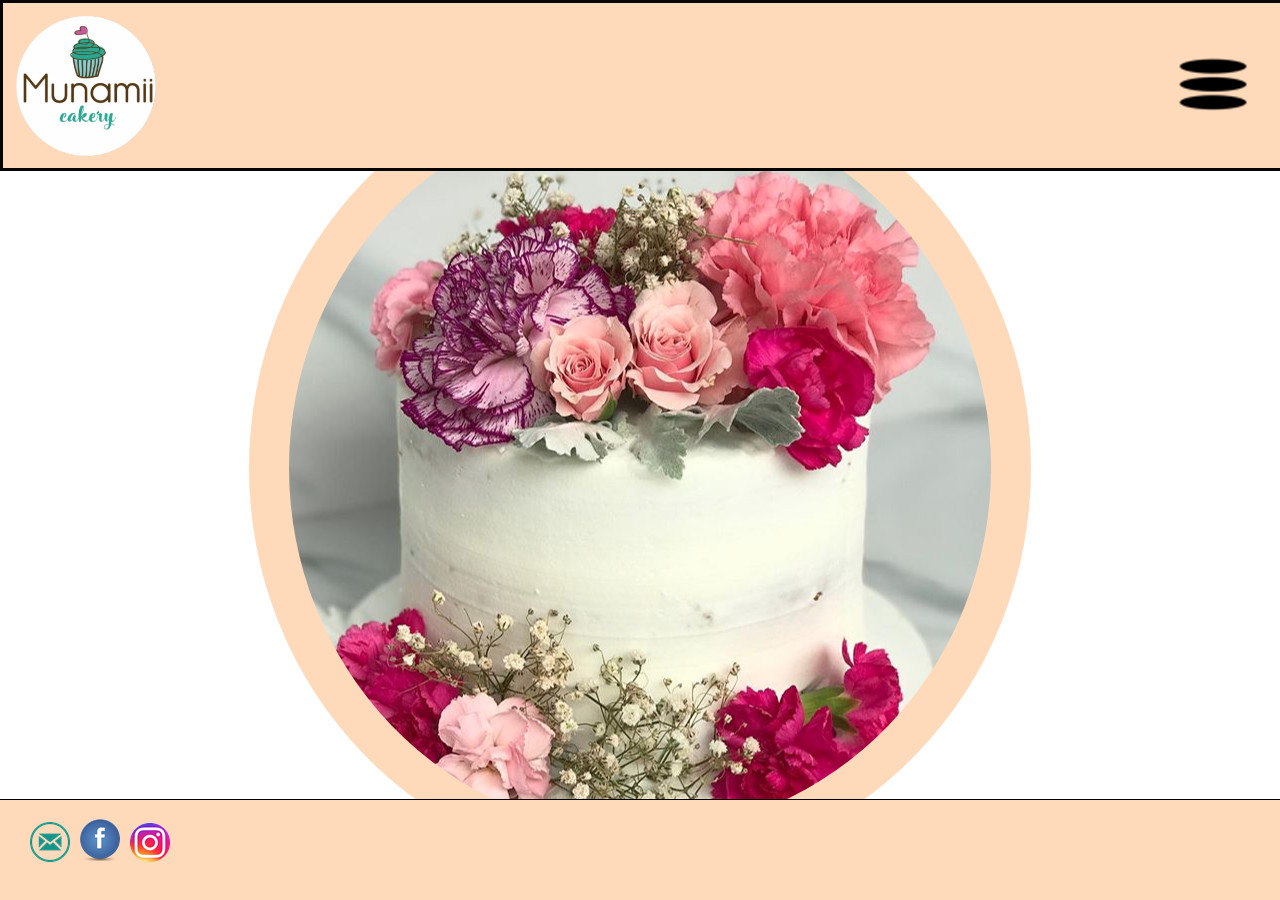
==== index.html @ ab939980 "Uppdateras igen" ====
<!DOCTYPE html>
<html lang="en">
<head>
    <title>Munamii cakery</title>
    <link rel="stylesheet" href="index.css">
</head>
<body onload="onLoadPage()">
    <div class="menuBar" id="menuBarId">
    </div>
    
    <div class="header" id="headerId">
<!--         <div>
            <img class="logo" src="./img/munamii.gif " alt="Munamii Webshop">
                <div class="imageBox" id="imageBoxId">
                    <img class="menu" id="menuInactiveID" src="./img/menu2.png" alt="Menu">
                    <img class="menuMouseOver" id="menuActiveID" src="./img/menu.png" alt="Menu"onmousedown="showMenu()">
                    <div id="myDropdown" class="dropdown-content">
                        <a href="./index.html" target="_self">Home</a>
                        <a href="./products.html" target="_self">Products</a>
                        <a href="./contacts.html" target="_self">Contact</a>
                        <a href="./about.html" target="_self">About us</a>
                    </div>

                </div>
        </div> -->
        <div class="headerText" class="headerTextId">
            Welcome to Munamii cakery
   
        </div>
    </div>
    <div class="main" id="mainId">
        <div class="fixedContainer">
            <img class = "img-Gabriella" src="./img/Torta Gabriela.png" alt="Catcake">
 
        </div>
        <div class = "imgbox-Gabriella">
        </div>
    </div>
    <div class="footer">
        <img class = "img-Mail" src="./img/mail.png" alt="mail">
        <img class="img-Facebook" src="./img/facebook.png" alt="">
        <img class="img-Instagram" src="./img/instagram.png" alt="">

    </div>
        <script src="index.js"></script>    
    </body>
</html>
---- index.css ----
body {
    font-family: 'Segoe UI', Tahoma, Geneva, Verdana, sans-serif;
    font-size: 16px;
    margin: 0; /* Remove default margin */
    padding: 0; /* Remove default padding */
    display: flex;
    flex-direction: column; 
    }

    img.logo{
        max-width: 140px;
        height: auto;
        width: auto;
        border-radius: 50%;
        margin-top: 1%;
        margin-left: 1%
        }
    
        img.menu {
            right: 20px;
            top: 20px;
            position: absolute; 
        }

        img.menuMouseOver {
             right: 20px;
            top: 20px;
            position: absolute; 
        }
    /* not working */
        .img{
            max-width: 20px
        }
    .imageBox {
            right: 10px;
            top: 32px;
            position: absolute;
            float: left;
        }
    
    .imageBox .menuMouseOver{
            position: absolute; 
            right: 20px;
            top: 20px;
            display: none;
        }
    
    .imageBox:hover .menuMouseOver {
            display: block;
        }
    
    /* Dropdown menu */
    .dropdown {
        position:relative;
    }
    
    .dropdown-content {
        display: none;
        position: absolute;
        background-color: #f1f1f1;
        min-width: 120px;
        overflow: auto;
        right: 0px;
        top: 100px;
        box-shadow: 0px 8px 16px 0px rgba(0,0,0,0.2);
        z-index: 1;
    }
    
    .dropdown-content a {
        font-family: Arial, Helvetica, sans-serif;
        font-size: medium;
        color: black;
        padding: 12px 16px;
        text-decoration: none;
        display: block;
    }
    
    .dropdown a:hover {background-color: #ddd;}
    
    .show {display: block;}
/* 
    .menuBar{
        background-color: goldenrod;
    }

    .menuText{
        font-size: 25px;
        font-family: Arial, Helvetica, sans-serif;
    }

    a:link{
    color:black;
    }

    a:visited{
    color:black;
    } */

    header {
        position: relative;
        width: 100%;
        background-color:gray;
        text-align: center; /* Center items vertically */
        overflow: hidden; /* Clear the floats inside the header */
    }

    .header{
        background-color: #ffdaba;
        /* background-color: #FFB777; */
        /* background-color: #3aa58e; */
        height: 165px;
        width: 100%;
        border: 3px solid #050505;
        z-index: 10;
        position: fixed;
        opacity: 100%;
    }

    /*    overflow: hidden; Clear the floats inside the header*/

    .headerText{
        left: 80px;
        top: 65px;
        padding: 5px 7% 0% 7%;
        font-family:Verdana, Geneva, Tahoma, sans-serif;
        font-size: 40px;
        font-weight: bold;
        position:fixed;
    }

    .footer{
        background-color: #ffdaba;
        /* background-color: #3aa58e; */
        font-family:cursive;
        width: 100%;
        height: 100px;
        position: fixed;
        bottom: 0px;
        border-top: solid black 1px;
        text-align: center;
        opacity: 100%;
        z-index: 2;
        left: 0px;

    }

    .main{
        .img-Gabriella{
            border-radius: 50%;
            background-color:#ffdaba;
            position: fixed;
            padding: 2em;
            left: 50%;
            top: 52%;
            transform: translate(-50%, -50%);
        }
    }
    

    .img-Mail{
        /* border-radius: 50%; */
        position: fixed;
        left: 30px;
        bottom: 38px;
    }
    .img-Facebook{
        position: fixed;
        left: 80px;
        bottom: 38px;
    }
    .img-Instagram{
        position: fixed;
        left: 130px;
        bottom: 38px;
    }
    .imgbox-Gabriella{
        position: absolute;
        display: block;
        align-items: center;
    } 

    .foot {
        width: 100%;
        height: 40px;
        position: fixed;
        bottom: 0px;
        background-color: #8bcac9;
        border-top: solid black 1px;
        text-align: center;
        opacity: 100%;
        z-index: 2;
        left: 0px;
    }

    /* Styles for screens with a minimum width of 601px and a maximum width of 1024px (e.g., tablets) */
    @media screen and (min-width: 601px) and (max-width: 1024px) {
        body {
            font-size: 18px;
        }
        .dropdown-content a{
            font-size: 40px;
       }
        .headerText{
            font-size: 40px;
        }
        h2{
            margin-top: 5px;
            margin-bottom: 5px;
        }

    }
    /* Styles for screens with a minimum width of 1025px (e.g., desktop computers) */
    @media screen and (min-width: 1025px) {
        .dropdown-content a{
            font-size: 20px;
        }
        body {
            font-size: 20px;
        }
    }

    /* Styles for screens with a maximum width of 600px (e.g., mobile devices) */
    @media screen and (max-width: 600px) {
        body {
            font-size: 40px;
        }
        .dropdown-content a{
            font-size: 40px;
       }
        .headerText{
            font-size: 40px;
        }
        h2{
            margin-top: 5px;
            margin-bottom: 5px;
        }
    }
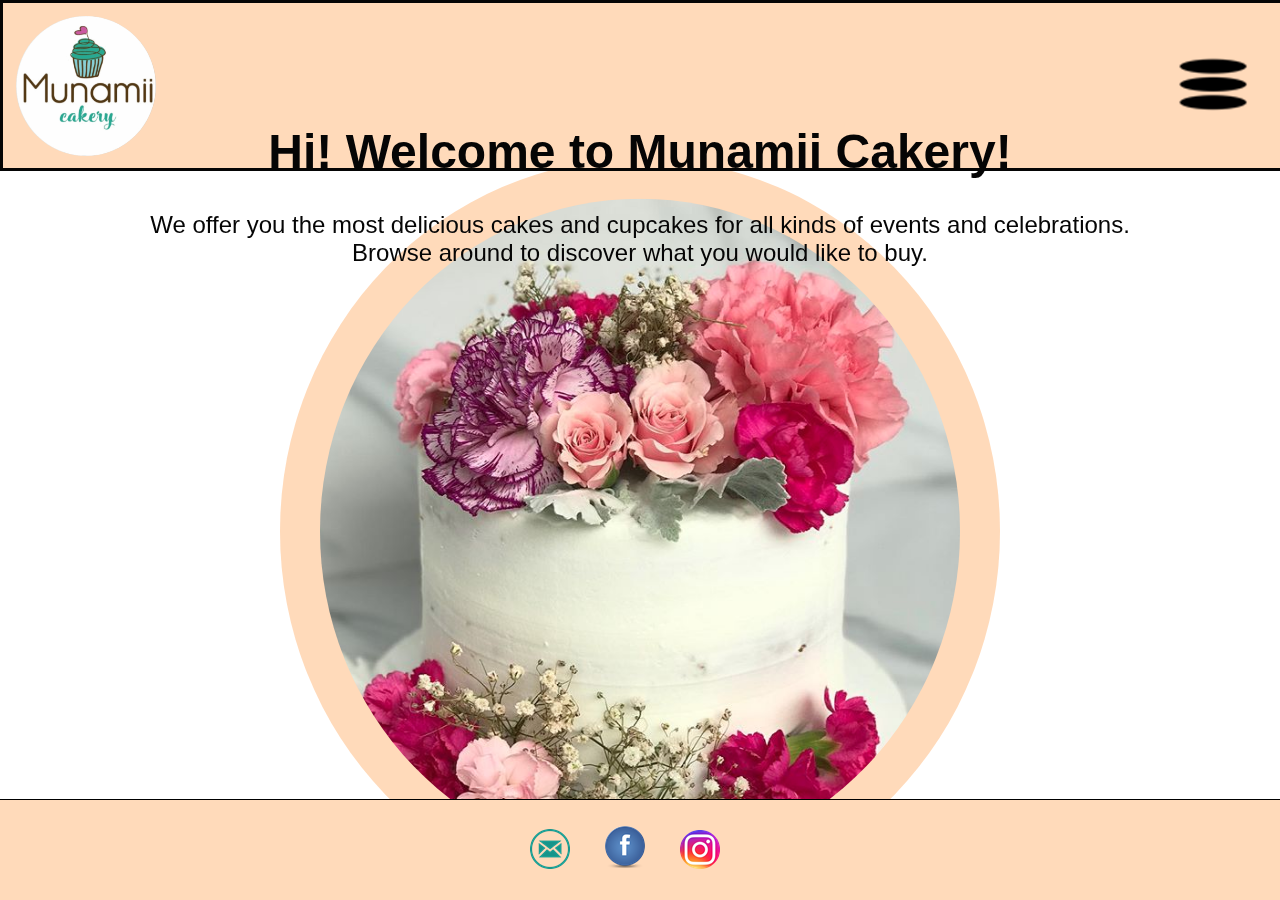
==== commit 442cbbac: "Starting on About and Contacts" ====
--- a/index.html
+++ b/index.html
@@ -9,38 +9,27 @@
     </div>
     
     <div class="header" id="headerId">
-<!--         <div>
-            <img class="logo" src="./img/munamii.gif " alt="Munamii Webshop">
-                <div class="imageBox" id="imageBoxId">
-                    <img class="menu" id="menuInactiveID" src="./img/menu2.png" alt="Menu">
-                    <img class="menuMouseOver" id="menuActiveID" src="./img/menu.png" alt="Menu"onmousedown="showMenu()">
-                    <div id="myDropdown" class="dropdown-content">
-                        <a href="./index.html" target="_self">Home</a>
-                        <a href="./products.html" target="_self">Products</a>
-                        <a href="./contacts.html" target="_self">Contact</a>
-                        <a href="./about.html" target="_self">About us</a>
-                    </div>
-
-                </div>
-        </div> -->
         <div class="headerText" class="headerTextId">
-            Welcome to Munamii cakery
-   
         </div>
     </div>
-    <div class="main" id="mainId">
-        <div class="fixedContainer">
+    <div class = "main" id="mainId">
+        <div class = "mainText">
+            <h1>Hi! Welcome to Munamii Cakery!</h1>
+            We offer you the most delicious cakes and cupcakes
+            for all kinds of events and celebrations. Browse around to discover what you would like
+            to buy.
+        </div>
+
+        <div class = "imgbox-Gabriella">
             <img class = "img-Gabriella" src="./img/Torta Gabriela.png" alt="Catcake">
- 
-        </div>
-        <div class = "imgbox-Gabriella">
         </div>
     </div>
     <div class="footer">
-        <img class = "img-Mail" src="./img/mail.png" alt="mail">
-        <img class="img-Facebook" src="./img/facebook.png" alt="">
-        <img class="img-Instagram" src="./img/instagram.png" alt="">
-
+        <div class="imgbox-SocialMedia">
+            <a href="mailto"><img class = "img-Mail" src="./img/mail.png" alt="mail"></a>
+            <a href="https://www.facebook.com/munamiicupcakes/"><img class = "img-Facebook" src="./img/facebook.png" alt="Facebook"></a>
+            <a href="https://www.instagram.com/munamii.cakery/"><img class = "img-Instagram" src="./img/instagram.png" alt="Instagram"></a>
+        </div>
     </div>
         <script src="index.js"></script>    
     </body>
--- a/index.css
+++ b/index.css
@@ -1,10 +1,13 @@
     body {
-    font-family: 'Segoe UI', Tahoma, Geneva, Verdana, sans-serif;
-    font-size: 16px;
-    margin: 0; /* Remove default margin */
-    padding: 0; /* Remove default padding */
-    display: flex;
-    flex-direction: column; 
+        font-family: 'Segoe UI', Tahoma, Geneva, Verdana, sans-serif;
+        font-size: 16px;
+        margin: 0; /* Remove default margin */
+        padding: 0; /* Remove default padding */
+        display: flex;
+        flex-direction: column; 
+    }
+
+    .h1{
     }
 
     img.logo{
@@ -99,13 +102,14 @@
     header {
         position: relative;
         width: 100%;
-        background-color:gray;
+        /* background-color:gray; */
         text-align: center; /* Center items vertically */
         overflow: hidden; /* Clear the floats inside the header */
     }
 
     .header{
         background-color: #ffdaba;
+        /* background-color: #f7f8e7; */
         /* background-color: #FFB777; */
         /* background-color: #3aa58e; */
         height: 165px;
@@ -145,20 +149,83 @@
     }
 
     .main{
-        .img-Gabriella{
-            border-radius: 50%;
-            background-color:#ffdaba;
-            position: fixed;
-            padding: 2em;
-            left: 50%;
-            top: 52%;
-            transform: translate(-50%, -50%);
-        }
-    }
-    
+    }
+ 
+
+    
+    .mainText{
+        font-family:'Trebuchet MS', 'Lucida Sans Unicode', 'Lucida Grande', 'Lucida Sans', Arial, sans-serif;
+        font-size: larger;
+        text-align: center;
+        color: #050505;
+        position: absolute;
+        top: 20%;
+        left: 50%;
+        width:80%;
+        transform: translate(-50%, -50%);
+        z-index: 10;
+    }
+
+    .mainAboutUsText{
+        font-family:'Trebuchet MS', 'Lucida Sans Unicode', 'Lucida Grande', 'Lucida Sans', Arial, sans-serif;
+        font-size: xx-large;
+        text-align: center;
+        color: #050505;
+        position: absolute;
+        top: 310px;
+        left: 50%;
+        width:80%;
+        transform: translate(-50%, -50%);
+        z-index: 10;
+    }
+
+
+    .mainContacts{
+        font-family:'Trebuchet MS', 'Lucida Sans Unicode', 'Lucida Grande', 'Lucida Sans', Arial, sans-serif;
+        font-size: larger;
+        text-align: center;
+        color: #050505;
+        position: absolute;
+        top: 20%;
+        left: 50%;
+        width:80%;
+        transform: translate(-50%, -50%);
+        z-index: 10;
+    
+    }
+
+    .img-Gabriella{
+        width: 50%;
+        border-radius: 50%;
+        background-color:#ffdaba;
+        position: fixed;
+        padding: 2em;
+        left: 50%;
+        top: 59%;
+        transform: translate(-50%, -50%);
+    }
+
+     
+    .imgbox-SocialMedia{
+        position: absolute;
+        top: 50%;
+        left: 50%;
+        transform: translate(-50%, -50%);
+      }
 
     .img-Mail{
-        /* border-radius: 50%; */
+        margin-right: 30px;
+    }
+    .img-Facebook{
+        margin-right: 30px;
+    }
+    .img-Instagram{
+        margin-right: 30px;
+    }
+
+    .imgbox-Gabriella{
+    } 
+    /* .img-Mail{
         position: fixed;
         left: 30px;
         bottom: 38px;
@@ -177,7 +244,7 @@
         position: absolute;
         display: block;
         align-items: center;
-    } 
+    }  */
 
     .foot {
         width: 100%;
@@ -214,6 +281,7 @@
         .dropdown-content a{
             font-size: 20px;
         }
+        
         body {
             font-size: 20px;
         }
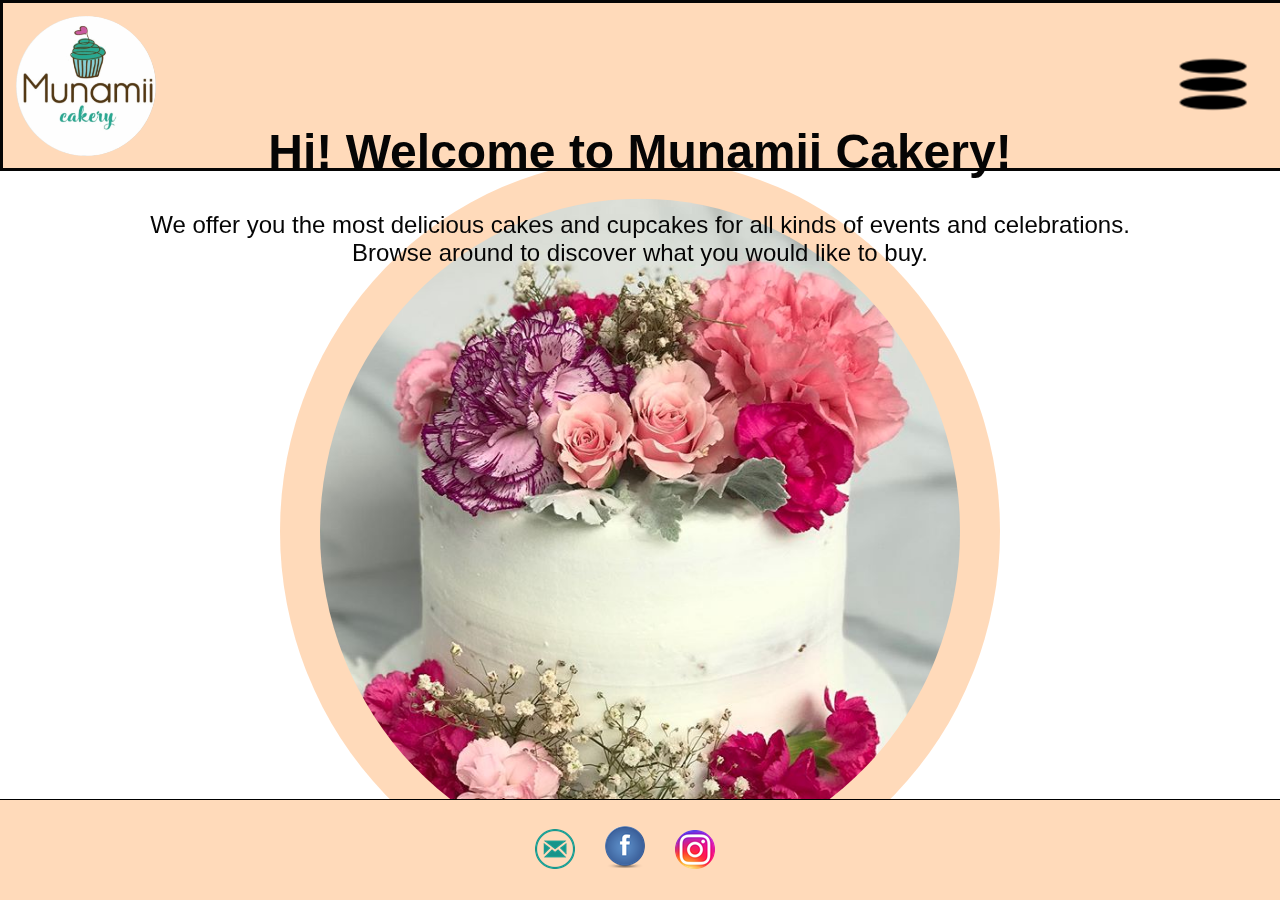
==== commit 6a2e8270: "Fixed footer" ====
--- a/index.html
+++ b/index.html
@@ -24,7 +24,7 @@
             <img class = "img-Gabriella" src="./img/Torta Gabriela.png" alt="Catcake">
         </div>
     </div>
-    <div class="footer">
+    <div class="footer" id = "footerId">
         <div class="imgbox-SocialMedia">
             <a href="mailto"><img class = "img-Mail" src="./img/mail.png" alt="mail"></a>
             <a href="https://www.facebook.com/munamiicupcakes/"><img class = "img-Facebook" src="./img/facebook.png" alt="Facebook"></a>
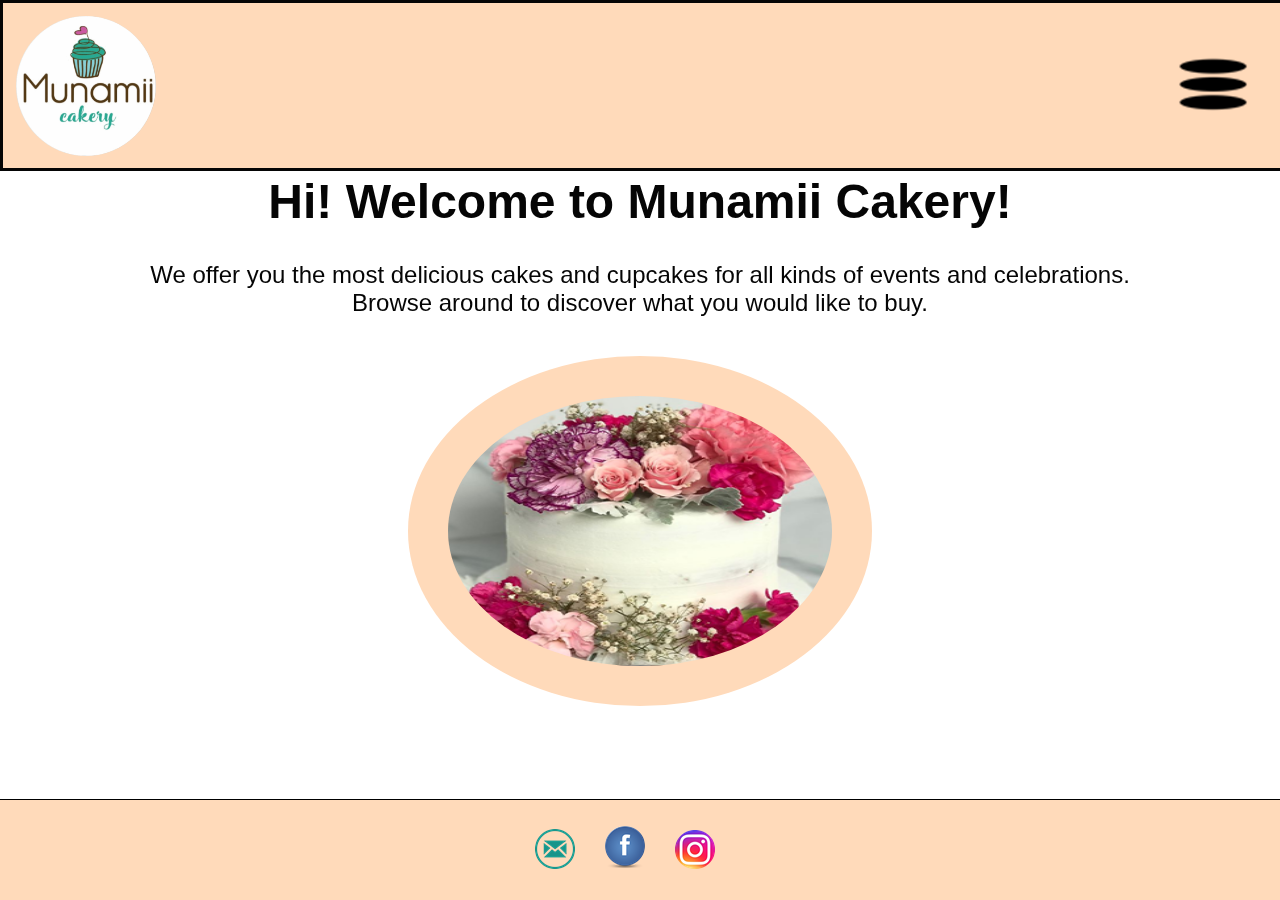
==== commit 9a44630b: "Working with Products, AboutUs" ====
--- a/index.html
+++ b/index.html
@@ -21,15 +21,15 @@
         </div>
 
         <div class = "imgbox-Gabriella">
-            <img class = "img-Gabriella" src="./img/Torta Gabriela.png" alt="Catcake">
+            <img class = "img-Gabriella" src="./img/TortaGabriela.png" title="Torta Gabriela">
         </div>
     </div>
     <div class="footer" id = "footerId">
-        <div class="imgbox-SocialMedia">
-            <a href="mailto"><img class = "img-Mail" src="./img/mail.png" alt="mail"></a>
-            <a href="https://www.facebook.com/munamiicupcakes/"><img class = "img-Facebook" src="./img/facebook.png" alt="Facebook"></a>
-            <a href="https://www.instagram.com/munamii.cakery/"><img class = "img-Instagram" src="./img/instagram.png" alt="Instagram"></a>
-        </div>
+        <!-- <div class="imgbox-SocialMedia">
+            <a href="mailto"><img class = "img-Mail" src="./img/mail.png" title="mail"></a>
+            <a href="https://www.facebook.com/munamiicupcakes/"><img class = "img-Facebook" src="./img/facebook.png" title="Facebook"></a>
+            <a href="https://www.instagram.com/munamii.cakery/"><img class = "img-Instagram" src="./img/instagram.png" title="Instagram"></a>
+        </div> -->
     </div>
         <script src="index.js"></script>    
     </body>
--- a/index.css
+++ b/index.css
@@ -149,6 +149,10 @@
     }
 
     .main{
+        top: 230px;
+        left: 0px;
+        right: 0px;
+        bottom: 130px;
     }
  
 
@@ -159,7 +163,7 @@
         text-align: center;
         color: #050505;
         position: absolute;
-        top: 20%;
+        top: 230px;
         left: 50%;
         width:80%;
         transform: translate(-50%, -50%);
@@ -182,11 +186,25 @@
 
     .mainContacts{
         font-family:'Trebuchet MS', 'Lucida Sans Unicode', 'Lucida Grande', 'Lucida Sans', Arial, sans-serif;
+        font-size: xx-large;
+        text-align: center;
+        color: #050505;
+        position: absolute;
+        top: 350px;
+        left: 50%;
+        width:80%;
+        transform: translate(-50%, -50%);
+        z-index: 10;
+    
+    }
+
+    .mainProducts{
+        font-family:'Trebuchet MS', 'Lucida Sans Unicode', 'Lucida Grande', 'Lucida Sans', Arial, sans-serif;
         font-size: larger;
         text-align: center;
         color: #050505;
         position: absolute;
-        top: 20%;
+        top: 550px;
         left: 50%;
         width:80%;
         transform: translate(-50%, -50%);
@@ -194,18 +212,76 @@
     
     }
 
+    .cakes-container {
+        margin-top: 200px;
+        display: flex;
+        flex-wrap: wrap;
+        justify-content: center;
+        align-items: center;
+        margin-bottom: 150px;
+    }
+  
+    .cakes-container > div {
+        margin: 5px;
+    }
+
+    /* .circle {
+        margin-top: 300px;
+        justify-content: center;
+        width: 500px;
+        height: 500px;
+        line-height: 500px;
+        border-radius: 50%;
+        font-size: 50px;
+        color: #fff;
+        text-align: center;
+        background: #000
+    } */
+
+    /* .badge {
+        top: 300px;
+        height: 100px;
+        width: 100px;
+        display: table-cell;
+        text-align: center;
+        vertical-align: middle;
+        border-radius: 50%;
+        background: yellow;
+        z-index: 10;
+      } */
+
+      .circle-with-text {
+        margin-top: 300px;
+        justify-content: center;
+        height: 300px;
+        width: 50%;
+        align-items: center;
+        border-radius: 100%;
+        text-align: center;
+        background: yellow;
+        display:inline-flex;
+        
+      }
+      
+
     .img-Gabriella{
-        width: 50%;
+        position:fixed;
+        max-width: 100%;
+        max-height: 100%;
+        width: 30%;
+        height: 30%;
         border-radius: 50%;
         background-color:#ffdaba;
-        position: fixed;
         padding: 2em;
         left: 50%;
         top: 59%;
         transform: translate(-50%, -50%);
     }
 
-     
+    .imgProductGabriela{
+        width: 20%;
+    }
+
     .imgbox-SocialMedia{
         position: absolute;
         top: 50%;
@@ -225,27 +301,7 @@
 
     .imgbox-Gabriella{
     } 
-    /* .img-Mail{
-        position: fixed;
-        left: 30px;
-        bottom: 38px;
-    }
-    .img-Facebook{
-        position: fixed;
-        left: 80px;
-        bottom: 38px;
-    }
-    .img-Instagram{
-        position: fixed;
-        left: 130px;
-        bottom: 38px;
-    }
-    .imgbox-Gabriella{
-        position: absolute;
-        display: block;
-        align-items: center;
-    }  */
-
+ 
     .foot {
         width: 100%;
         height: 40px;
@@ -285,15 +341,23 @@
         body {
             font-size: 20px;
         }
+
+        .img-Mail{
+            width: 200;
+        }
     }
 
     /* Styles for screens with a maximum width of 600px (e.g., mobile devices) */
     @media screen and (max-width: 600px) {
         body {
-            font-size: 40px;
+            font-size: 18px;
+        }
+
+        .imgbox-SocialMedia{
+            height: 50px;
         }
         .dropdown-content a{
-            font-size: 40px;
+            font-size: 20px;
        }
         .headerText{
             font-size: 40px;
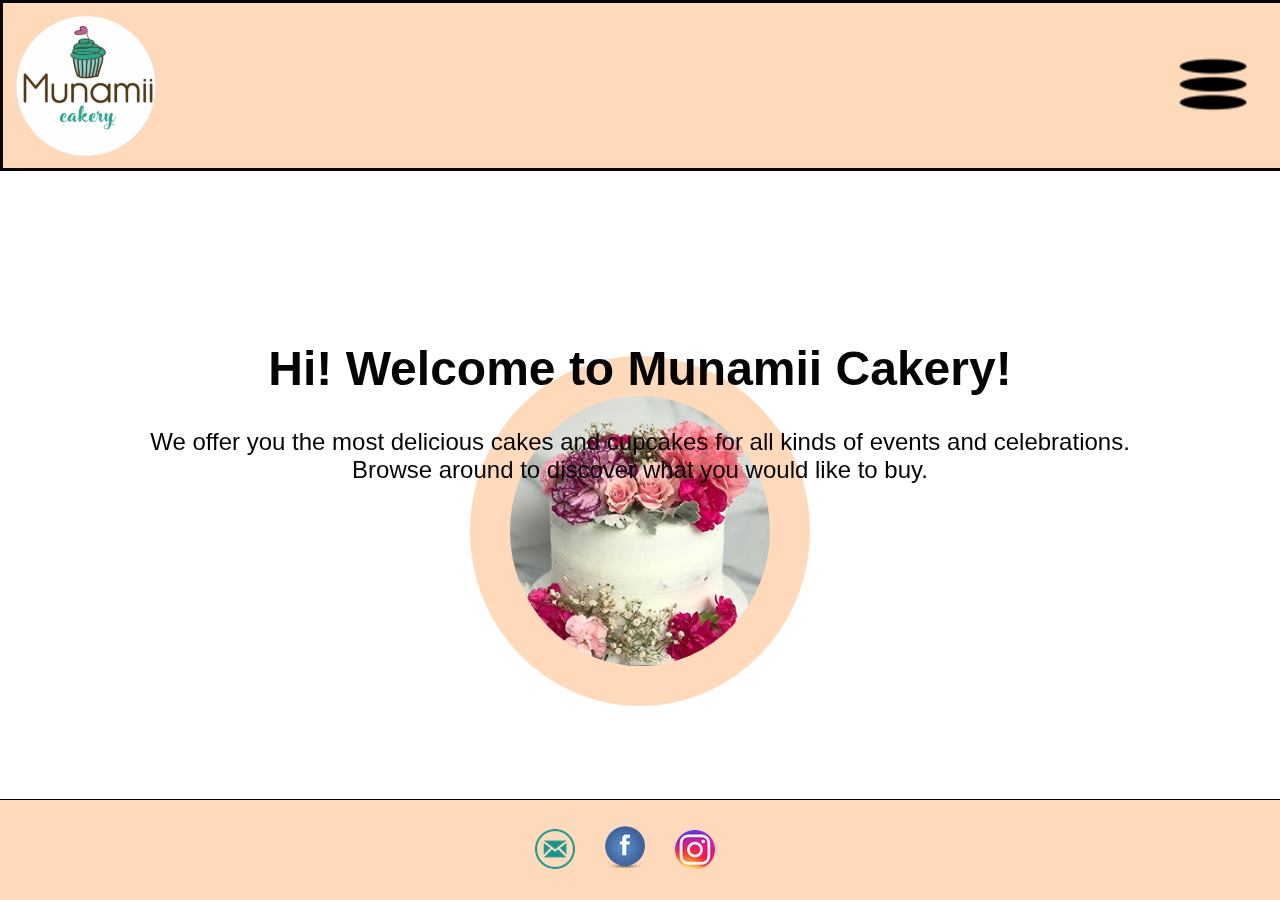
==== commit cdc0cde3: "miner changes" ====
--- a/index.html
+++ b/index.html
@@ -21,7 +21,7 @@
         </div>
 
         <div class = "imgbox-Gabriella">
-            <img class = "img-Gabriella" src="./img/TortaGabriela.png" title="Torta Gabriela">
+            <img class = "img-Gabriella" src="./img/Cakes/Gabriela.jpg" title="Torta Gabriela">
         </div>
     </div>
     <div class="footer" id = "footerId">
--- a/index.css
+++ b/index.css
@@ -7,8 +7,11 @@
         flex-direction: column; 
     }
 
+    /* div{
+        border: 5px solid black;
+    }
     .h1{
-    }
+    } */
 
     img.logo{
         max-width: 140px;
@@ -55,6 +58,7 @@
     /* Dropdown menu */
     .dropdown {
         position:relative;
+        z-index: 21;
     }
     
     .dropdown-content {
@@ -66,7 +70,7 @@
         right: 0px;
         top: 100px;
         box-shadow: 0px 8px 16px 0px rgba(0,0,0,0.2);
-        z-index: 1;
+        z-index: 21;
     }
     
     .dropdown-content a {
@@ -76,9 +80,12 @@
         padding: 12px 16px;
         text-decoration: none;
         display: block;
-    }
-    
-    .dropdown a:hover {background-color: #ddd;}
+        z-index: 21;
+    }
+    
+    .dropdown a:hover {
+        background-color: #ddd;
+    }
     
     .show {display: block;}
 /* 
@@ -149,10 +156,13 @@
     }
 
     .main{
-        top: 230px;
+        position: fixed;
+        top: 167px;
         left: 0px;
         right: 0px;
-        bottom: 130px;
+        bottom: 110px;
+        /* border: 5px solid yellow; */
+        /* z-index: 10; */
     }
  
 
@@ -219,57 +229,34 @@
         justify-content: center;
         align-items: center;
         margin-bottom: 150px;
+        text-align: center;
     }
   
     .cakes-container > div {
         margin: 5px;
     }
 
-    /* .circle {
-        margin-top: 300px;
+    .circle-with-text {
+        position: fixed;
         justify-content: center;
-        width: 500px;
-        height: 500px;
-        line-height: 500px;
+        display: flex;
+        align-items: center;
+        text-align: center;
+        height: 300px;
+        width: 50%; /* Set both width and height to the same value for a perfect circle */
         border-radius: 50%;
-        font-size: 50px;
-        color: #fff;
-        text-align: center;
-        background: #000
-    } */
-
-    /* .badge {
-        top: 300px;
-        height: 100px;
-        width: 100px;
-        display: table-cell;
-        text-align: center;
-        vertical-align: middle;
-        border-radius: 50%;
-        background: yellow;
-        z-index: 10;
-      } */
-
-      .circle-with-text {
-        margin-top: 300px;
-        justify-content: center;
-        height: 300px;
-        width: 50%;
-        align-items: center;
-        border-radius: 100%;
-        text-align: center;
-        background: yellow;
-        display:inline-flex;
-        
-      }
-      
-
+        background: #ffdaba;
+        margin-top: 30px;
+        margin-left: 25%; /* Adjust as needed */
+        z-index: 10;
+    }
+    
     .img-Gabriella{
         position:fixed;
-        max-width: 100%;
-        max-height: 100%;
-        width: 30%;
-        height: 30%;
+        /* max-width: 100%;
+        max-height: 100%;*/
+        /* width: 30%; */
+        height: 30%; 
         border-radius: 50%;
         background-color:#ffdaba;
         padding: 2em;
@@ -278,9 +265,9 @@
         transform: translate(-50%, -50%);
     }
 
-    .imgProductGabriela{
+    /* .imgProductGabriela{
         width: 20%;
-    }
+    } */
 
     .imgbox-SocialMedia{
         position: absolute;
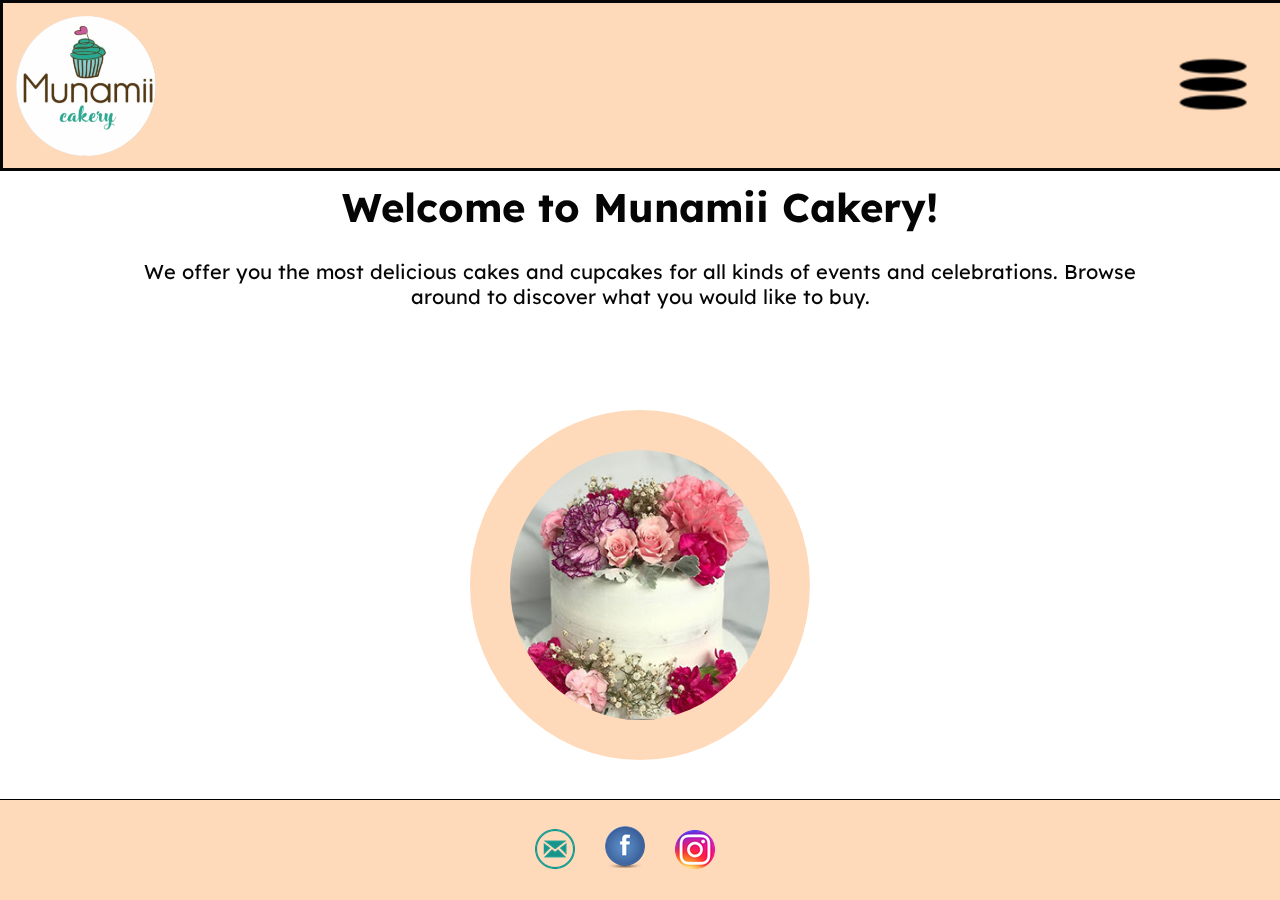
==== commit e8ce4598: "Updated, comments and checked out" ====
--- a/index.html
+++ b/index.html
@@ -1,10 +1,13 @@
 <!DOCTYPE html>
 <html lang="en">
 <head>
+    <!-- Title and stylesheet -->
     <title>Munamii cakery</title>
-    <link rel="stylesheet" href="index.css">
+    <link rel="stylesheet" href="./css/index.css">
 </head>
+<!-- Create side from javascript on which htmlside is loaded [onLoadPage() ]-->
 <body onload="onLoadPage()">
+    <!-- Menu bar and header loaded from javascript-->
     <div class="menuBar" id="menuBarId">
     </div>
     
@@ -12,25 +15,27 @@
         <div class="headerText" class="headerTextId">
         </div>
     </div>
+    <!-- Main content -->
     <div class = "main" id="mainId">
         <div class = "mainText">
-            <h1>Hi! Welcome to Munamii Cakery!</h1>
+            <!-- Main introductory text -->
+            <h1>Welcome to Munamii Cakery!</h1>
             We offer you the most delicious cakes and cupcakes
             for all kinds of events and celebrations. Browse around to discover what you would like
             to buy.
         </div>
 
+        <!-- Image box for Gabriela cake -->
         <div class = "imgbox-Gabriella">
-            <img class = "img-Gabriella" src="./img/Cakes/Gabriela.jpg" title="Torta Gabriela">
+            <img class = "img-Gabriella" src="./img/cakes/Gabriela.jpg" title="Gabriela cake">
         </div>
     </div>
+    <!-- Footer loaded from javascript-->
     <div class="footer" id = "footerId">
-        <!-- <div class="imgbox-SocialMedia">
-            <a href="mailto"><img class = "img-Mail" src="./img/mail.png" title="mail"></a>
-            <a href="https://www.facebook.com/munamiicupcakes/"><img class = "img-Facebook" src="./img/facebook.png" title="Facebook"></a>
-            <a href="https://www.instagram.com/munamii.cakery/"><img class = "img-Instagram" src="./img/instagram.png" title="Instagram"></a>
-        </div> -->
     </div>
-        <script src="index.js"></script>    
-    </body>
+    <!-- JavaScript files -->
+    <script src="./javascript/index.js"></script>    
+    <script src="./javascript/cupcakes.js"></script>    
+    <script src="./javascript/weddingcakes.js"></script>    
+</body>
 </html>
--- a/css/index.css
+++ b/css/index.css
@@ -0,0 +1,397 @@
+ @import url('https://fonts.googleapis.com/css2?family=Lexend:wght@500&display=swap');    /*import google font Lexend */
+/* CSS for responsive design*/
+    body {
+        font-family: 'Lexend', sans-serif;
+        font-size: 16px;
+        margin: 0;
+        display: flex;
+        flex-direction: column; 
+    }
+    
+    /* Header and menu bar styling */
+    img.logo{
+        max-width: 140px;
+        height: auto;
+        width: auto;
+        border-radius: 50%;
+        margin-top: 1%;
+        margin-left: 1%
+    }
+    
+    img.menu {
+        right: 20px;
+        top: 20px;
+        position: absolute; 
+    }
+
+    img.menuMouseOver {
+        right: 20px;
+        top: 20px;
+        position: absolute; 
+    }
+ 
+    .imageBox {
+        right: 10px;
+        top: 32px;
+        position: absolute;
+        float: left;
+    }
+    
+    .imageBox .menuMouseOver{
+        position: absolute; 
+        right: 20px;
+        top: 20px;
+        display: none;
+    }
+    
+    .imageBox:hover .menuMouseOver {
+        display: block;
+    }
+    
+    /* Dropdown menu */
+    .dropdown {
+        position:relative;
+        z-index: 21;
+    }
+    
+    .dropdown-content {
+        display: none;
+        position: absolute;
+        background-color: #f1f1f1;
+        min-width: 120px;
+        overflow: auto;
+        right: 0px;
+        top: 100px;
+        box-shadow: 0px 8px 16px 0px rgba(0,0,0,0.2);
+        z-index: 21;
+    }
+    
+    .dropdown-content a {
+        font-size: medium;
+        color: black;
+        padding: 12px 16px;
+        text-decoration: none;
+        display: block;
+        z-index: 21;
+    }
+    
+    .dropdown a:hover {
+        background-color: #ddd;
+    }
+    
+    .show {display: block;}
+
+    /* Style for header */
+    header {
+        position: relative;
+        width: 100%;
+        text-align: center; 
+        overflow: hidden; 
+    }
+
+    .header{
+        background-color: #ffdaba;
+        height: 165px;
+        width: 100%;
+        border: 3px solid #050505;
+        z-index: 10;
+        position: fixed;
+        opacity: 100%;
+    }
+    
+    /* Style for Footer */
+    .footer{
+        background-color: #ffdaba;
+        width: 100%;
+        height: 100px;
+        position: fixed;
+        bottom: 0px;
+        border-top: solid black 1px;
+        text-align: center;
+        opacity: 100%;
+        z-index: 2;
+        left: 0px;
+    }
+    
+    /* Main content styling */
+    .main{
+        position: fixed;
+        top: 167px;
+        left: 0px;
+        right: 0px;
+        bottom: 110px;
+    }
+    
+    .mainText{
+        text-align: center;
+        color: #050505;
+        position: absolute;
+        top: 65px;
+        left: 50%;
+        width:80%;
+        transform: translate(-50%, -50%);
+        z-index: 10;
+    }
+
+    .mainAboutText{
+        text-align: center;
+        color: #050505;
+        position: absolute;
+        top: 50%;
+        left: 50%;
+        width:45%;
+        transform: translate(-50%, -50%);
+        z-index: 10;
+    }
+
+    .mainContacts{
+        text-align: center;
+        color: #050505;
+        position: absolute;
+        top: 50%;
+        left: 50%;
+        width:80%;
+        transform: translate(-50%, -50%);
+        z-index: 10;
+    
+    }
+
+    .mainProductCategory{
+        text-align: center;
+        position: relative;
+        top: 165px;
+        left: 0;
+        width: 100%;
+    }
+    
+    .mainProductCategory > h1{
+        font-family: 'Lexend', sans-serif;
+        font-size: 25px;
+    }
+
+    .mainProd{
+        background-color: aqua;
+        top: 0px;
+        left: 10px;
+        right: 0px;
+        z-index: 1;
+        position:relative;
+      
+    }
+
+    /* Style for product side with anchor */
+    .productAnchor {
+        display: block;
+        text-align: center;
+        font-size: larger;
+        position: fixed;
+        top: 185px;
+        z-index: 20;
+      }
+      
+      .imgAnchorCupcake,
+      .imgAnchorCake {
+        width: 10px;
+        height:120px;
+      }
+
+    .cakesAnchor-container {
+        font-family: 'Lexend', sans-serif;
+        justify-content: center;
+        align-items: center;
+        text-align: center;
+        font-size: larger;
+        text-align: center;
+        color: #050505;
+        position: fixed;
+        z-index: 20;
+    }
+
+    .imgAnchorCupcake{
+        height: 40px;
+        width: 40px;
+    }
+
+    .imgAnchorCake{
+        height: 40px;
+        width: 40px;
+    }
+
+    .cupCakesAnchor{
+        top: 12px;
+        left: 100px;
+        width:80%;
+        height: 80px;
+        font-family: 'Lexend', sans-serif;
+        justify-content: center;
+        align-items: center;
+        text-align: center;
+        font-size: larger;
+        text-align: center;
+        color: #050505;
+        position: relative;
+        z-index: 0;
+    }
+
+    .weddingCakesAnchor{
+        top: 0px;
+        left: 100px;
+        width:80%;
+        height: 80px;
+        font-family: 'Lexend', sans-serif;
+        justify-content: center;
+        align-items: center;
+        text-align: center;
+        font-size: larger;
+        text-align: center;
+        color: #050505;
+        position: relative;
+        z-index:2 0;
+    }
+   
+    .cakes-container {
+        /* margin-top: 420px; */
+        margin-top: 150px;
+        display: flex;
+        flex-wrap: wrap;
+        justify-content: center;
+        align-items: center;
+        /* margin-bottom: 150px; */
+        margin: 20px;
+        text-align: center;
+    }
+  
+    .cakes-container > div {
+        margin: 10px;
+        background-color:beige;
+    }
+
+    .prodAfterHeader{
+        margin-top: 120px;
+    }
+
+    .prodBeforeFooter{
+        margin-bottom: 110px;
+    }
+
+    .mainProducts > p{
+        margin: 3px 0; /* between paragraphs */
+    }
+
+    /* Style for gabriela weddingcake on index side (Home)*/
+    .img-Gabriella{
+        position:fixed;
+        height: 30%; 
+        border-radius: 50%;
+        background-color:#ffdaba;
+        padding: 2em;
+        left: 50%;
+        top: 65%;
+        transform: translate(-50%, -50%);
+    }
+
+    /* Imagebox div for social media idons in the footer */
+    .imgbox-SocialMedia{
+        position: absolute;
+        top: 50%;
+        left: 50%;
+        transform: translate(-50%, -50%);
+      }
+
+    /* Images of social media */
+    .img-Mail{
+        margin-right: 30px;
+    }
+    .img-Facebook{
+        margin-right: 30px;
+    }
+    .img-Instagram{
+        margin-right: 30px;
+    }
+
+    .imgbox-Gabriella{
+    } 
+ 
+    /* Style for footer */
+    .foot {
+        width: 100%;
+        height: 40px;
+        position: fixed;
+        bottom: 0px;
+        background-color: #8bcac9;
+        border-top: solid black 1px;
+        text-align: center;
+        opacity: 100%;
+        z-index: 2;
+        left: 0px;
+    }
+
+/* Styles for screens with a minimum width of 1025px (e.g., desktop computers) */
+@media screen and (min-width: 1025px) {
+    .dropdown-content a{
+        font-size: 16px;
+    }
+    
+    body {
+        font-size: 20px;
+    }
+
+    .img-Mail{
+        width: 200;
+    }
+}
+
+/* Styles for screens with a minimum width of 601px and a maximum width of 1024px (e.g., tablets) */
+@media screen and (min-width: 601px) and (max-width: 1024px) {
+    body {
+        font-size: 18px;
+    }
+    .dropdown-content a{
+        font-size: 16px;
+   }
+    /* .headerText{
+        font-size: 40px;
+    } */
+
+    .mainContacts{
+        width: 90%;
+    }
+
+    .mainAboutText{
+        width: 90%;
+    }
+
+    h2{
+        margin-top: 5px;
+        margin-bottom: 5px;
+    }
+}
+
+/* Styles for screens with a maximum width of 600px (e.g., mobile devices) */
+    @media screen and (max-width: 600px) {
+        body {
+            font-size: 18px;
+        }
+
+        .imgbox-SocialMedia{
+            height: 50px;
+        }
+        .dropdown-content a{
+            font-size: 20px;
+       }
+        /* .headerText{
+            font-size: 40px;
+        } */
+        .mainContacts{
+            width: 100%;
+        }
+
+        .mainAboutText{
+            width: 100%;
+        }
+    
+        h2{
+            margin-top: 5px;
+            margin-bottom: 5px;
+        }
+    }